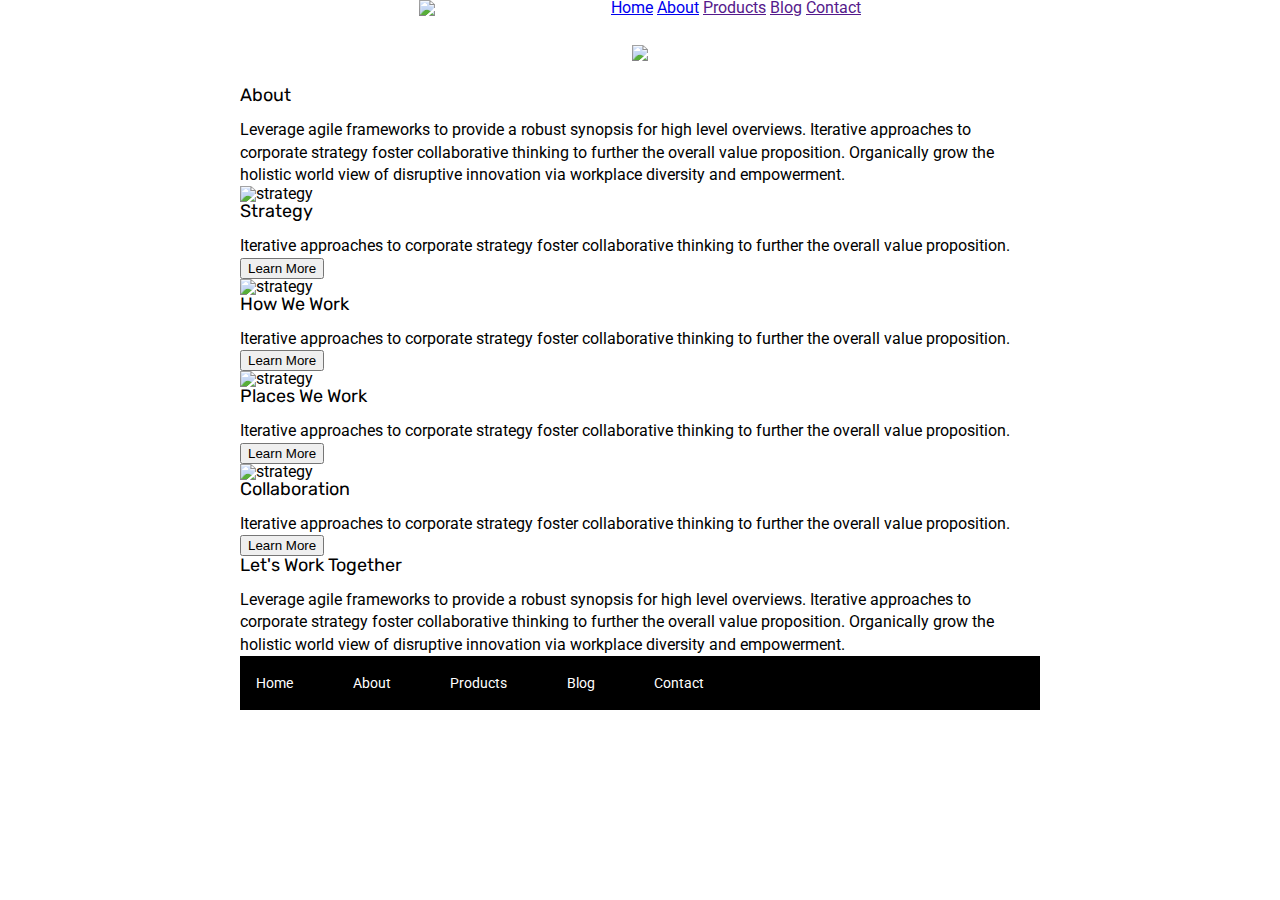
==== about.html @ c4f8d7a1 "marked up HTML on about.html page" ====
<!doctype html>

<html lang="en">
<head>
  <meta charset="utf-8">

  <title>Sprint Challenge - About</title>

  <link href="https://fonts.googleapis.com/css?family=Roboto|Rubik" rel="stylesheet">
  <link rel="stylesheet" href="css/index.css">

</head>

<nav>
  <div class="nav-logo">
      <img src="img/lambda-black.png"/>
  </div>

  <div class="nav-links">
      <a href="index.html">Home</a>
      <a href="about.html">About</a>
      <a href="">Products</a>
      <a href="">Blog</a>
      <a href="">Contact</a>
  </div>
</nav>

<header> 
  <div class="header-img">
      <img src="img/jumbo-about.png"/>
  </div>
</header>

<body>
    <div class="container about-page">
      
      <section class="about">
        <h2>About</h2>

        <p>Leverage agile frameworks to provide a robust synopsis for high level overviews. Iterative approaches to corporate strategy foster collaborative thinking to further the overall value proposition. Organically grow the holistic world view of disruptive innovation via workplace diversity and empowerment.</p>
      </section>

      <section class="section-one">
       
        <div class="one-left">
          <img src="img/about-plan.png" alt="strategy">
    
          <h2>Strategy</h2>
    
          <p>Iterative approaches to corporate strategy foster collaborative thinking to further the overall value proposition.</p>

          <button type="button">Learn More</button>
        </div>


        <div class="one-right">
          <img src="img/about-working.png" alt="strategy">
    
        <h2>How We Work</h2>
    
        <p>Iterative approaches to corporate strategy foster collaborative thinking to further the overall value proposition.</p>

        <button type="button">Learn More</button>
        </div>

      </section>


<section class="section-two">
  
  <div class="two-left">
    <img src="img/about-office.png" alt="strategy">
    
    <h2>Places We Work</h2>

    <p>Iterative approaches to corporate strategy foster collaborative thinking to further the overall value proposition.</p>

    <button type="button">Learn More</button>
  </div>

  <div class="two-right">
    <img src="img/about-meeting.png" alt="strategy">
    
    <h2>Collaboration</h2>
    
    <p>Iterative approaches to corporate strategy foster collaborative thinking to further the overall value proposition.</p>

    <button type="button">Learn More</button>
  </div>

</section>

    <h2>Let's Work Together</h2>

    <p>Leverage agile frameworks to provide a robust synopsis for high level overviews. Iterative approaches to corporate strategy foster collaborative thinking to further the overall value proposition. Organically grow the holistic world view of disruptive innovation via workplace diversity and empowerment.</p>
        
      <footer>
        <nav>
          <a href="index.html">Home</a>
          <a href="#">About</a>
          <a href="#">Products</a>
          <a href="#">Blog</a>
          <a href="#">Contact</a>
        </nav>
      </footer>
    </div><!-- container -->        
</body>
</html>
---- css/index.css ----
/* http://meyerweb.com/eric/tools/css/reset/ 
   v2.0 | 20110126
   License: none (public domain)
*/

html, body, div, span, applet, object, iframe,
h1, h2, h3, h4, h5, h6, p, blockquote, pre,
a, abbr, acronym, address, big, cite, code,
del, dfn, em, img, ins, kbd, q, s, samp,
small, strike, strong, sub, sup, tt, var,
b, u, i, center,
dl, dt, dd, ol, ul, li,
fieldset, form, label, legend,
table, caption, tbody, tfoot, thead, tr, th, td,
article, aside, canvas, details, embed, 
figure, figcaption, footer, header, hgroup, 
menu, nav, output, ruby, section, summary,
time, mark, audio, video {
	margin: 0;
	padding: 0;
	border: 0;
	font-size: 100%;
	font: inherit;
	vertical-align: baseline;
}
/* HTML5 display-role reset for older browsers */
article, aside, details, figcaption, figure, 
footer, header, hgroup, menu, nav, section {
	display: block;
}
body {
	line-height: 1;
}
ol, ul {
	list-style: none;
}
blockquote, q {
	quotes: none;
}
blockquote:before, blockquote:after,
q:before, q:after {
	content: '';
	content: none;
}
table {
	border-collapse: collapse;
	border-spacing: 0;
}

* {
    box-sizing: border-box;
}

html, body {
    height: 100%;
    font-family: 'Roboto', sans-serif;
}

h1, h2, h3, h4, h5 {
    font-size: 18px;
    margin-bottom: 15px;
    font-family: 'Rubik', sans-serif;
}

p {
    line-height: 1.4;
}

nav {
    display: flex;
    justify-content: center;
    margin-bottom: 2%;
}

.header-img {
    display: flex;
}

.nav-logo {
    width: 15%;
}

.nav-links {
    width: 49%
    display: flex;
    justify-content: space-around;
    align-items: center;
}

header {
    display: flex;
    justify-content: center;
    margin-bottom: 2%;
}

.container {
    width: 800px;
    margin: 0 auto;
}

.top-content {
    display: flex;
    flex-wrap: wrap;
    justify-content: space-evenly;
    margin-bottom: 20px;
    border-bottom: 1px dashed black;
}

.top-content .text-container {
    width: 48%;
    padding: 0 1%;
    padding-bottom: 20px;  
}

.middle-content {
    margin-bottom: 20px;
    border-bottom: 1px dashed black;
}

.middle-content h2 {
    padding: 0 2%;
    margin-bottom: 0;
}

.middle-content .boxes {
    display: flex;
    flex-wrap: wrap;
    justify-content: space-evenly;
}

.middle-content .boxes .box {
    width: 12.5%;
    height: 100px;
    background: black;
    margin: 20px 2.5%;
    color: white;
    display: flex;
    align-items: center;
    justify-content: center;
}

.bottom-content {
    display: flex;
    margin: 0 2% 20px;
    justify-content: space-around;
}

.bottom-content .text-container {
    padding-right: 4%;
}

.bottom-content .text-container:last-child {
    padding-right: 0;
}

footer {
    width: 100%;
    background: black;
}

footer nav {
    width: 60%;
    display: flex;
    justify-content: space-between;
    align-items: center;
    padding: 20px 2%;
    font-size: 14px;
}

footer nav a {
    color: white;
    text-decoration: none;
}

.middle-content .boxes .box.one {
    background-color: teal;
}

.middle-content .boxes .box.two {
    background-color: gold;
}

.middle-content .boxes .box.three {
    background-color: cadetblue;
}

.middle-content .boxes .box.four {
    background-color: coral;
}

.middle-content .boxes .box.five {
    background-color: crimson;
}

.middle-content .boxes .box.six {
    background-color: forestgreen;
}

.middle-content .boxes .box.seven {
    background-color: darkorchid;
}

.middle-content .boxes .box.eight {
    background-color: hotpink;
}

.middle-content .boxes .box.nine {
    background-color: indigo;
}

.middle-content .boxes .box.ten {
    background-color: dodgerblue;
}
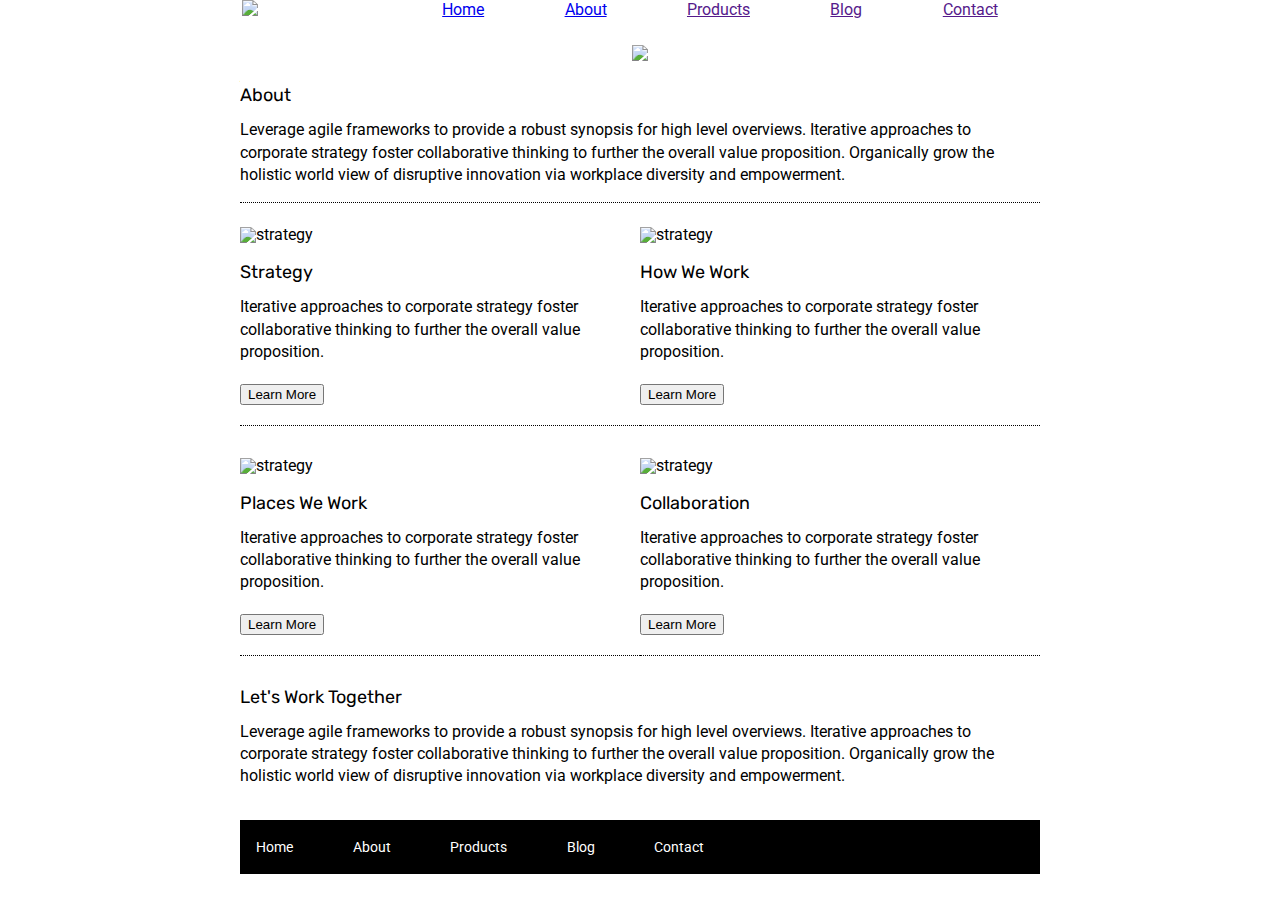
==== commit 258e5c16: "completedHTML markup and CSS styling of index.html and about.html" ====
--- a/about.html
+++ b/about.html
@@ -90,9 +90,13 @@
 
 </section>
 
+<section class="section-three">
+  
     <h2>Let's Work Together</h2>
 
     <p>Leverage agile frameworks to provide a robust synopsis for high level overviews. Iterative approaches to corporate strategy foster collaborative thinking to further the overall value proposition. Organically grow the holistic world view of disruptive innovation via workplace diversity and empowerment.</p>
+
+</section>
         
       <footer>
         <nav>
--- a/css/index.css
+++ b/css/index.css
@@ -77,11 +77,11 @@
 }
 
 .nav-logo {
-    width: 15%;
+    width: 160px;
 }
 
 .nav-links {
-    width: 49%
+    width: 636px;
     display: flex;
     justify-content: space-around;
     align-items: center;
@@ -210,4 +210,60 @@
 
 .middle-content .boxes .box.ten {
     background-color: dodgerblue;
+}
+
+.section-one {
+    display: flex;
+}
+
+.section-two {
+    display: flex;
+    margin-top: 4%;
+}
+
+.section-three {
+    margin-top: 4%;
+    margin-bottom: 4%;
+}
+
+.about {
+    margin-bottom: 3%;
+    border-bottom: 1px dotted black;
+    padding-bottom: 2%;
+}
+
+.section-one h2 {
+    margin-top: 20px;
+}
+
+.section-two h2 {
+    margin-top: 20px;
+}
+
+.section-three h2 {
+    margin-top: 20px;
+}
+
+.section-one button {
+    margin: 5% 0;
+}
+
+.section-two button {
+    margin: 5% 0;
+}
+
+.one-left {
+    border-bottom: 1px dotted black;
+}
+
+.one-right {
+    border-bottom: 1px dotted black;
+}
+
+.two-left {
+    border-bottom: 1px dotted black;
+}
+
+.two-right {
+    border-bottom: 1px dotted black;
 }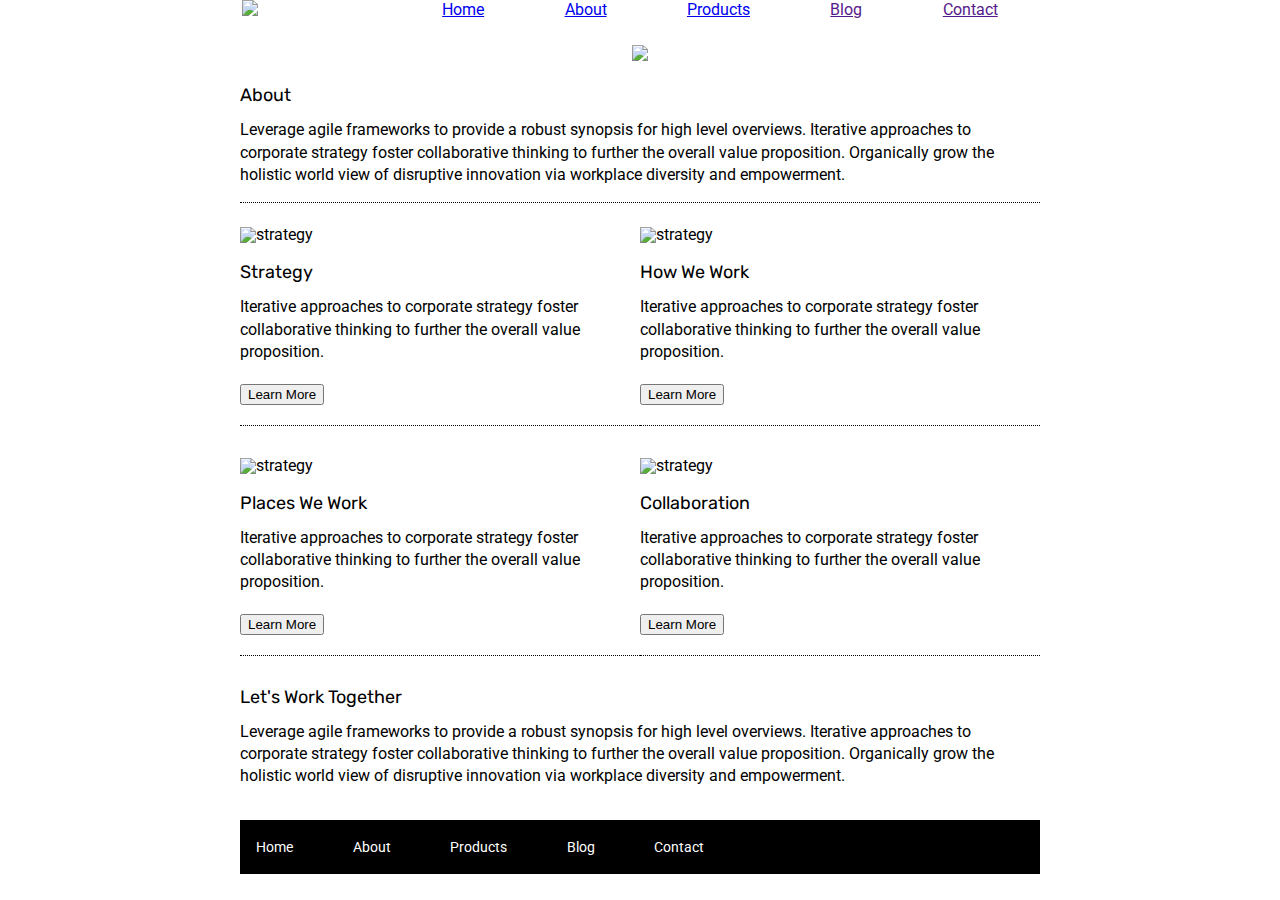
==== commit c045a2c5: "added new products.html page and began markup and styling" ====
--- a/about.html
+++ b/about.html
@@ -19,7 +19,7 @@
   <div class="nav-links">
       <a href="index.html">Home</a>
       <a href="about.html">About</a>
-      <a href="">Products</a>
+      <a href="products.html">Products</a>
       <a href="">Blog</a>
       <a href="">Contact</a>
   </div>
@@ -91,11 +91,10 @@
 </section>
 
 <section class="section-three">
-  
     <h2>Let's Work Together</h2>
 
     <p>Leverage agile frameworks to provide a robust synopsis for high level overviews. Iterative approaches to corporate strategy foster collaborative thinking to further the overall value proposition. Organically grow the holistic world view of disruptive innovation via workplace diversity and empowerment.</p>
-
+    
 </section>
         
       <footer>
--- a/css/index.css
+++ b/css/index.css
@@ -266,4 +266,15 @@
 
 .two-right {
     border-bottom: 1px dotted black;
+}
+
+.products-images {
+    display: flex;
+    flex-wrap: wrap;
+    justify-content: center;
+}
+
+.products-images img {
+    height: 300px;
+    width: 350px;
 }